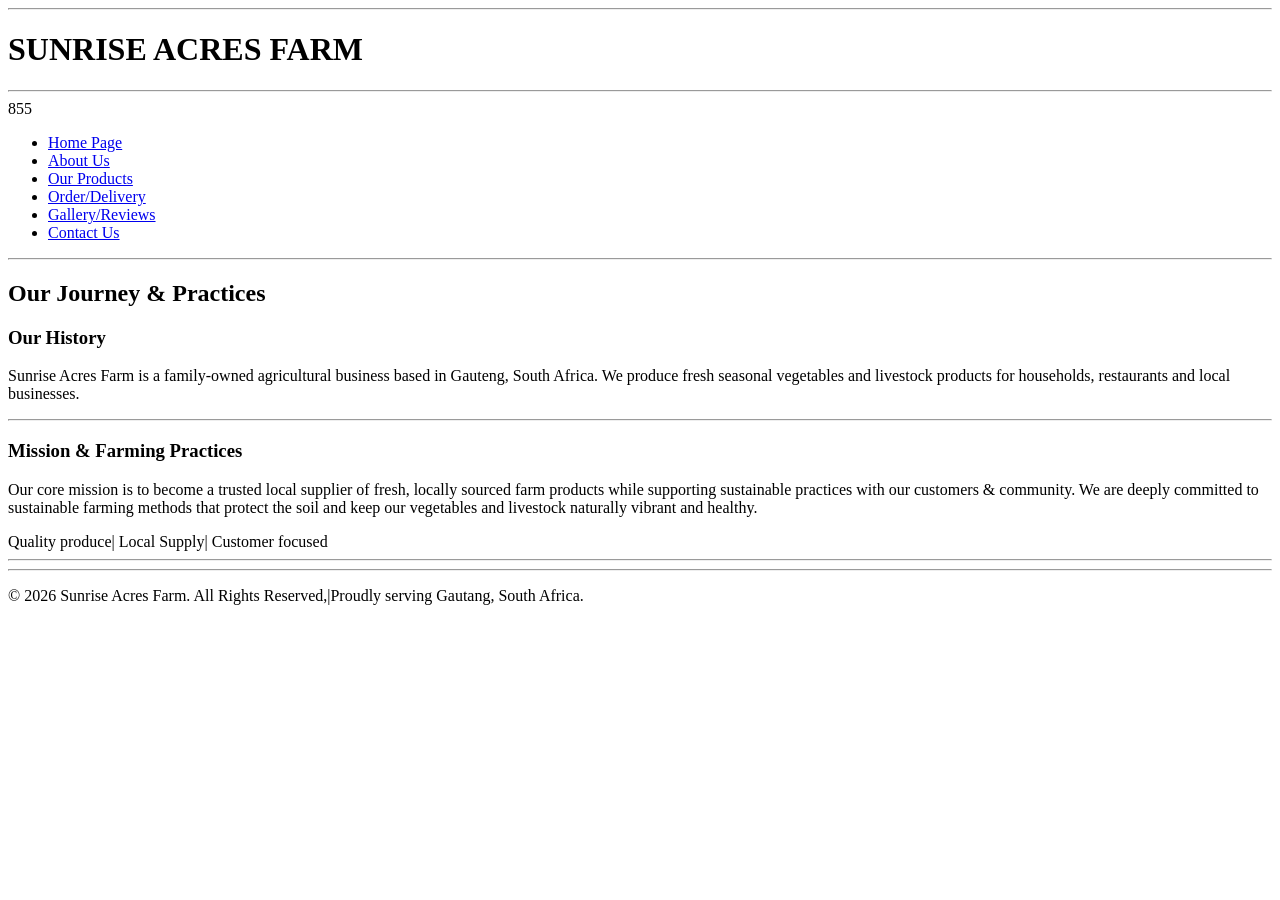
==== about_us.html @ 6de00a5f "initial commit" ====
<!DOCTYPE html>
<html lang="en">
<head>
    <meta charset="UTF-8">
    <meta name="viewport" content="width=device-width, initial-scale=1.0">
    <title>About Us</title>
</head>
<body>
<hr>
     <header>
        <div class="logo">
            <h1>SUNRISE ACRES FARM</h1>
        </div>
<hr>855
        <nav>
            <ul> 
            <li><a href="index.html" >Home Page</a></li>
            <li><a href="About_us.html"class="active">About Us</a></li>
            <li><a href="Products.html">Our Products</a></li>
            <li><a href="order_delivery.html">Order/Delivery</a></li>
            <li><a href="gallary_reviews.html">Gallery/Reviews</a></li>
            <li><a href="contact_us.html">Contact Us</a></li>
            </ul>
        </nav>
    </header>

 <hr>
    <main class="content-container">
        <h2>Our Journey & Practices</h2>
        <!--Farm History section-->
        <section class="about-block">
            <h3>Our History</h3>
            <p>Sunrise Acres Farm is a family-owned agricultural business based in Gauteng, South Africa. We produce fresh seasonal vegetables and livestock products for households, restaurants and local businesses.</p>
        </section>
<hr>
    <!--Mission & sustainable Farming Practices-->
    <section class="about-block">
        <h3>Mission & Farming Practices</h3>
        <p>Our core mission is to become a trusted local supplier of fresh, locally sourced farm products while supporting sustainable practices with our customers & community. We are deeply committed to sustainable farming methods that protect the soil and keep our vegetables and livestock naturally vibrant and healthy.</p>
        <div class="mini-list"><span>  Quality produce|</span> <span>  Local Supply|</span><span> Customer focused</span></div>
   </section>
<hr>
    </main>
    <hr>
    <!--Global Footer-->
<footer>
    <p>&copy; 2026 Sunrise Acres Farm. All Rights Reserved,|Proudly serving Gautang, South Africa.</p>
</footer>
<script src="js/main.js"></script>
</body>
</html>
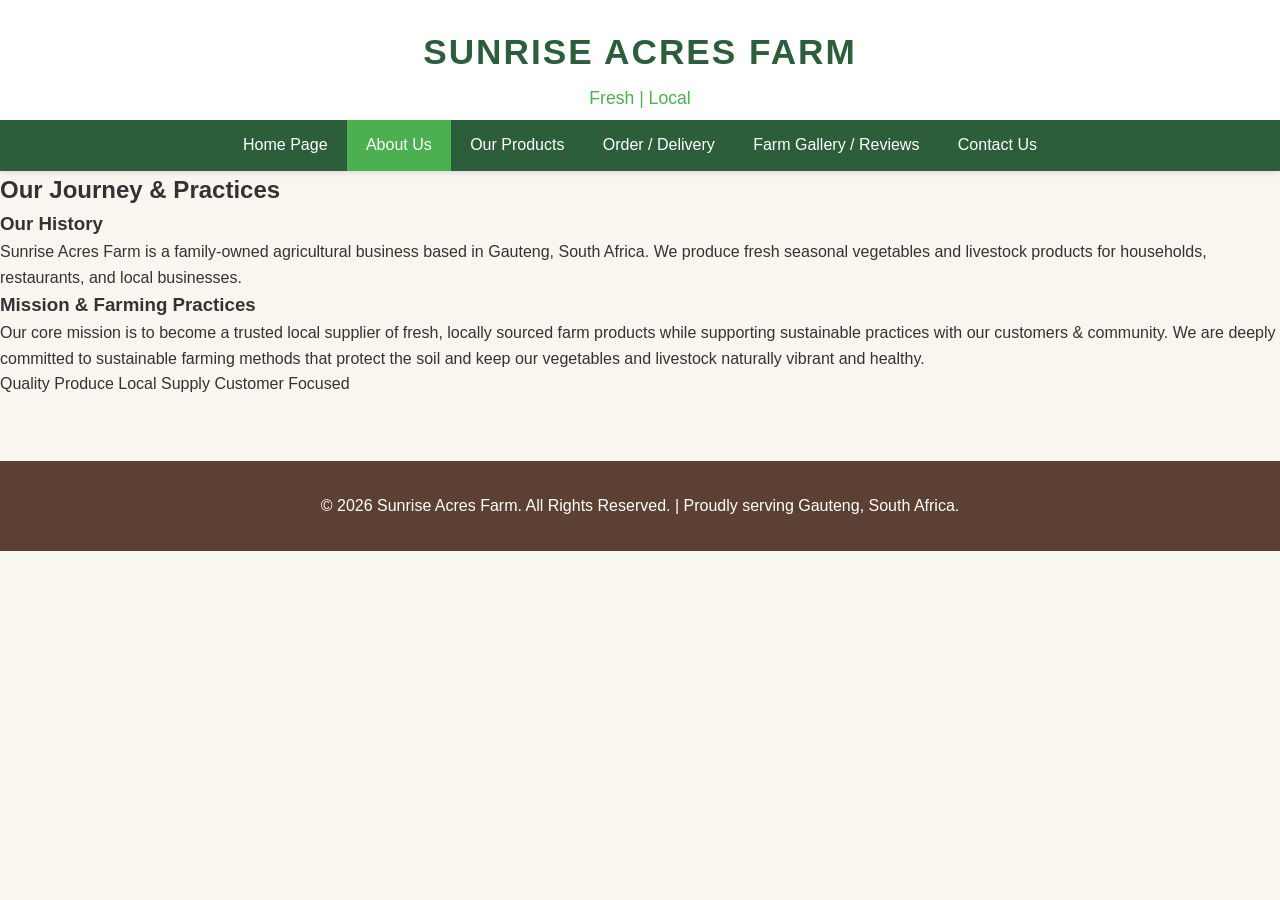
==== commit fcdb279b: "docs; complete comprehension readme and changelog" ====
--- a/about_us.html
+++ b/about_us.html
@@ -3,49 +3,273 @@
 <head>
     <meta charset="UTF-8">
     <meta name="viewport" content="width=device-width, initial-scale=1.0">
-    <title>About Us</title>
+    <title>About Us - SUNRISE ACRES FARM</title>
+    <link rel="stylesheet" href="style.css">
+    <style>
+        :root {
+            --primary-green: #2c5e3b;
+            --accent-green: #4caf50;
+            --earth-brown: #5c4033;
+            --light-bg: #f9f6f0;
+            --white: #ffffff;
+            --text-dark: #333333;
+        }
+
+        * {
+            box-sizing: border-box;
+            margin: 0;
+            padding: 0;
+        }
+
+        body {
+            font-family: 'Segoe UI', Tahoma, Geneva, Verdana, sans-serif;
+            background-color: var(--light-bg);
+            color: var(--text-dark);
+            line-height: 1.6;
+        }
+
+        header {
+            background-color: var(--white);
+            box-shadow: 0 2px 5px rgba(0,0,0,0.1);
+            position: sticky;
+            top: 0;
+            z-index: 1000;
+        }
+
+        .logo {
+            text-align: center;
+            padding: 1.5rem 1rem 0.5rem 1rem;
+        }
+
+        .logo h1 {
+            color: var(--primary-green);
+            font-size: 2.2rem;
+            letter-spacing: 2px;
+        }
+
+        .hero-tagline {
+            color: var(--accent-green);
+            font-size: 1.1rem;
+            font-weight: 500;
+            margin-top: 0.2rem;
+        }
+
+        nav ul {
+            display: flex;
+            justify-content: center;
+            list-style: none;
+            background-color: var(--primary-green);
+            flex-wrap: wrap;
+        }
+
+        nav li {
+            margin: 0;
+        }
+
+        nav a {
+            display: block;
+            color: var(--white);
+            padding: 0.8rem 1.2rem;
+            text-decoration: none;
+            font-weight: 500;
+            transition: background 0.3s ease;
+        }
+
+        nav a:hover, nav a.active {
+            background-color: var(--accent-green);
+        }
+
+        .hero-banner {
+            background: linear-gradient(rgba(0,0,0,0.4), rgba(0,0,0,0.4)), url('_images/Cabbage.jpg') center/cover no-repeat;
+            color: var(--white);
+            text-align: center;
+            padding: 5rem 1rem;
+        }
+
+        .hero-content h2 {
+            font-size: 3rem;
+            margin-bottom: 1rem;
+            text-shadow: 2px 2px 4px rgba(0,0,0,0.6);
+        }
+
+        .hero-content p {
+            font-size: 1.3rem;
+            margin-bottom: 2rem;
+            text-shadow: 1px 1px 3px rgba(0,0,0,0.6);
+        }
+
+        .cta-buttons {
+            display: flex;
+            justify-content: center;
+            gap: 1rem;
+            flex-wrap: wrap;
+            margin-bottom: 2rem;
+        }
+
+        .btn {
+            padding: 0.75rem 1.5rem;
+            border-radius: 5px;
+            text-decoration: none;
+            font-weight: bold;
+            transition: transform 0.2s ease, background-color 0.2s ease;
+        }
+
+        .btn-primary {
+            background-color: var(--accent-green);
+            color: var(--white);
+        }
+
+        .btn-secondary {
+            background-color: var(--white);
+            color: var(--primary-green);
+        }
+
+        .btn:hover {
+            transform: translateY(-2px);
+            opacity: 0.9;
+        }
+
+        .hero-thumbs {
+            display: flex;
+            justify-content: center;
+            gap: 0.75rem;
+            margin-top: 1.5rem;
+            flex-wrap: wrap;
+        }
+
+        .hero-thumbs img {
+            border-radius: 50%;
+            border: 3px solid var(--white);
+            object-fit: cover;
+        }
+
+        .Announcement {
+            max-width: 800px;
+            margin: 3rem auto;
+            padding: 0 1rem;
+        }
+
+        .Announcement h3 {
+            color: var(--primary-green);
+            margin-bottom: 0.75rem;
+            font-size: 1.5rem;
+        }
+
+        .announcement-card {
+            background-color: var(--white);
+            padding: 1.5rem;
+            border-left: 5px solid var(--accent-green);
+            border-radius: 4px;
+            box-shadow: 0 2px 4px rgba(0,0,0,0.05);
+        }
+
+        .announcement-card h4 {
+            color: var(--earth-brown);
+            margin-bottom: 0.5rem;
+        }
+
+        .featured-produce {
+            max-width: 1000px;
+            margin: 3rem auto;
+            padding: 0 1rem;
+        }
+
+        .featured-produce > h2 {
+            text-align: center;
+            color: var(--primary-green);
+            margin-bottom: 2rem;
+            font-size: 2rem;
+        }
+
+        .grid-container {
+            display: grid;
+            grid-template-columns: repeat(auto-fit, minmax(280px, 1fr));
+            gap: 2rem;
+        }
+
+        .produce-card {
+            background-color: var(--white);
+            border-radius: 8px;
+            overflow: hidden;
+            box-shadow: 0 4px 6px rgba(0,0,0,0.05);
+            text-align: center;
+            padding-bottom: 1.5rem;
+            transition: transform 0.3s ease;
+        }
+
+        .produce-card:hover {
+            transform: translateY(-5px);
+        }
+
+        .produce-card img {
+            width: 100%;
+            height: 200px;
+            object-fit: cover;
+            margin-bottom: 1rem;
+        }
+
+        .produce-card h3 {
+            color: var(--primary-green);
+            margin-bottom: 0.5rem;
+        }
+
+        .produce-card p {
+            padding: 0 1rem;
+            color: #666;
+        }
+
+        footer {
+            background-color: var(--earth-brown);
+            color: var(--white);
+            text-align: center;
+            padding: 2rem 1rem;
+            margin-top: 4rem;
+        }
+    </style>
 </head>
 <body>
-<hr>
-     <header>
+    <header>
         <div class="logo">
             <h1>SUNRISE ACRES FARM</h1>
+            <h2 class="hero-tagline">Fresh | Local</h2>
         </div>
-<hr>855
+
         <nav>
             <ul> 
-            <li><a href="index.html" >Home Page</a></li>
-            <li><a href="About_us.html"class="active">About Us</a></li>
-            <li><a href="Products.html">Our Products</a></li>
-            <li><a href="order_delivery.html">Order/Delivery</a></li>
-            <li><a href="gallary_reviews.html">Gallery/Reviews</a></li>
-            <li><a href="contact_us.html">Contact Us</a></li>
+                <li><a href="index.html">Home Page</a></li>
+                <li><a href="About_us.html" class="active">About Us</a></li>
+                <li><a href="Products.html">Our Products</a></li>
+                <li><a href="order_delivery.html">Order / Delivery</a></li>
+                <li><a href="gallery_reviews.html">Farm Gallery / Reviews</a></li>
+                <li><a href="contact_us.html">Contact Us</a></li>
             </ul>
         </nav>
     </header>
 
- <hr>
-    <main class="content-container">
-        <h2>Our Journey & Practices</h2>
-        <!--Farm History section-->
+<main class="content-container">
+    <div>
+        <h2>Our Journey &amp; Practices</h2>
         <section class="about-block">
+            </div>
             <h3>Our History</h3>
-            <p>Sunrise Acres Farm is a family-owned agricultural business based in Gauteng, South Africa. We produce fresh seasonal vegetables and livestock products for households, restaurants and local businesses.</p>
+            <p>Sunrise Acres Farm is a family-owned agricultural business based in Gauteng, South Africa. We produce fresh seasonal vegetables and livestock products for households, restaurants, and local businesses.</p>
         </section>
-<hr>
-    <!--Mission & sustainable Farming Practices-->
-    <section class="about-block">
-        <h3>Mission & Farming Practices</h3>
-        <p>Our core mission is to become a trusted local supplier of fresh, locally sourced farm products while supporting sustainable practices with our customers & community. We are deeply committed to sustainable farming methods that protect the soil and keep our vegetables and livestock naturally vibrant and healthy.</p>
-        <div class="mini-list"><span>  Quality produce|</span> <span>  Local Supply|</span><span> Customer focused</span></div>
-   </section>
-<hr>
+
+        <section class="about-block">
+            <h3>Mission &amp; Farming Practices</h3>
+            <p>Our core mission is to become a trusted local supplier of fresh, locally sourced farm products while supporting sustainable practices with our customers &amp; community. We are deeply committed to sustainable farming methods that protect the soil and keep our vegetables and livestock naturally vibrant and healthy.</p>
+            <div class="mini-list">
+                <span class="badge">Quality Produce</span> 
+                <span class="badge">Local Supply</span>
+                <span class="badge">Customer Focused</span>
+            </div>
+       </section>
     </main>
-    <hr>
-    <!--Global Footer-->
-<footer>
-    <p>&copy; 2026 Sunrise Acres Farm. All Rights Reserved,|Proudly serving Gautang, South Africa.</p>
-</footer>
-<script src="js/main.js"></script>
+
+    <footer>
+        <p>&copy; 2026 Sunrise Acres Farm. All Rights Reserved. | Proudly serving Gauteng, South Africa.</p>
+    </footer>
+   
 </body>
-</html>+</html>
+
